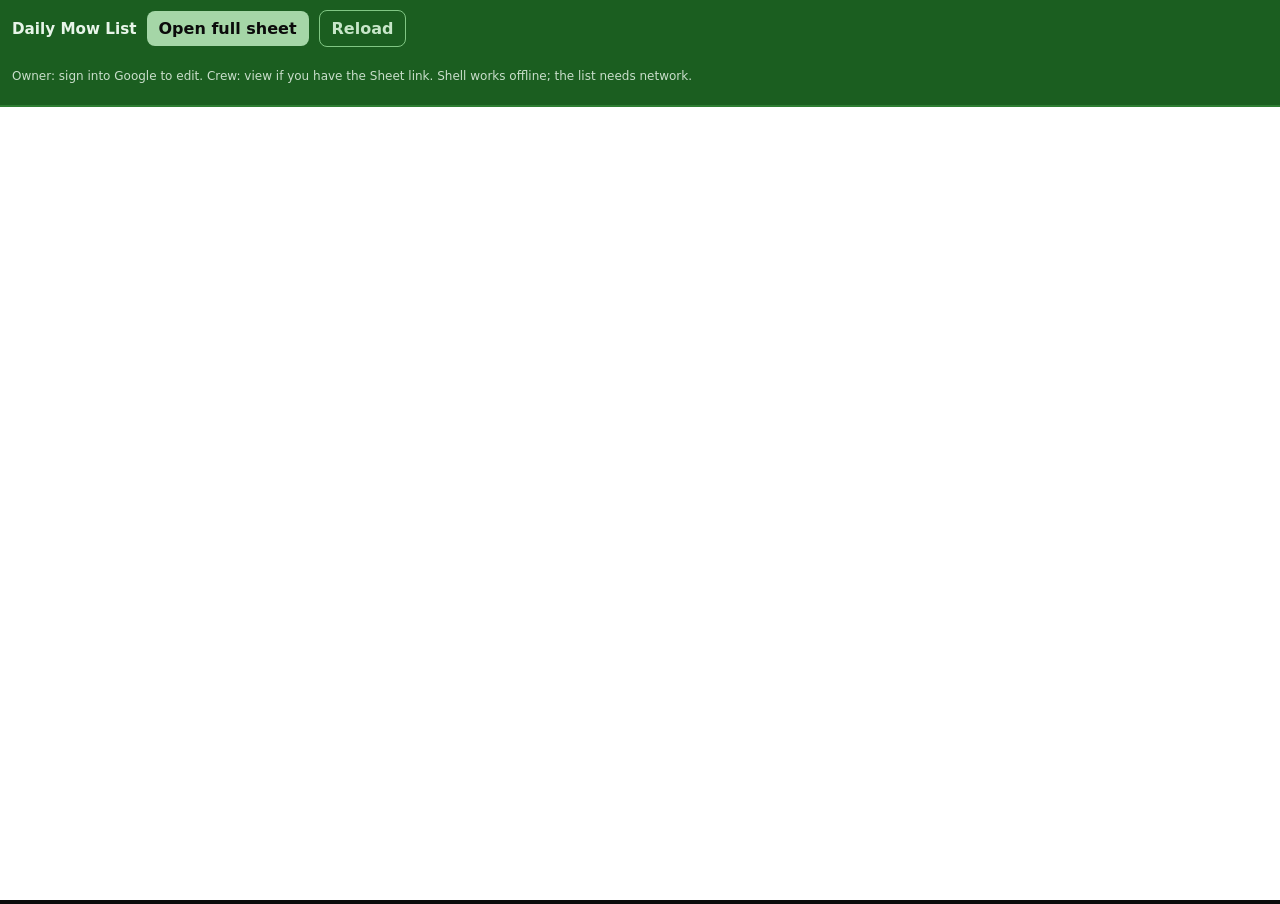
==== mow-list/index.html @ 5a0163f5 "Add Daily Mow List PWA wrapper for home-screen install Minimal shell at /mow-list/ embeds the crew G" ====
<!doctype html>
<html lang="en">
<head>
  <meta charset="utf-8">
  <meta name="viewport" content="width=device-width, initial-scale=1, viewport-fit=cover">
  <meta name="theme-color" content="#2e7d32">
  <meta name="apple-mobile-web-app-capable" content="yes">
  <meta name="apple-mobile-web-app-status-bar-style" content="black-translucent">
  <meta name="apple-mobile-web-app-title" content="Mow List">
  <link rel="manifest" href="manifest.webmanifest">
  <link rel="apple-touch-icon" href="apple-touch-icon.png">
  <link rel="icon" type="image/png" sizes="192x192" href="icon-192.png">
  <title>Daily Mow List · Lacrosse Lawn</title>
  <style>
    :root { color-scheme: dark; }
    * { box-sizing: border-box; }
    html, body { height: 100%; margin: 0; background: #0b0b0b; color: #e8f5e9; font-family: system-ui, -apple-system, Segoe UI, sans-serif; }
    .bar {
      display: flex; align-items: center; gap: 10px; flex-wrap: wrap;
      padding: 10px 12px; padding-top: max(10px, env(safe-area-inset-top));
      background: #1b5e20; border-bottom: 2px solid #2e7d32;
    }
    .bar strong { font-size: 0.95rem; }
    .bar a, .bar button {
      color: #0b0b0b; background: #a5d6a7; border: 0; border-radius: 8px;
      padding: 8px 12px; font: inherit; font-weight: 700; text-decoration: none; cursor: pointer;
    }
    .bar .ghost { background: transparent; color: #c8e6c9; border: 1px solid #81c784; }
    .hint { font-size: 0.75rem; opacity: 0.85; flex: 1 1 100%; }
    body { display: flex; flex-direction: column; }
    .frame-wrap { position: relative; flex: 1; min-height: 0; }
    iframe { width: 100%; height: 100%; border: 0; background: #fff; }
    .fallback {
      display: none; padding: 24px 16px; max-width: 420px; margin: 0 auto; line-height: 1.45;
    }
    .fallback.show { display: block; }
    .fallback a { color: #a5d6a7; font-weight: 700; }
  </style>
</head>
<body>
  <header class="bar">
    <strong>Daily Mow List</strong>
    <a id="openSheet" href="https://docs.google.com/spreadsheets/d/1aulqUt_vwpsrAG_3LMirfy9m0JYjTyTPOdA5LK9YUu0/edit" target="_blank" rel="noopener">Open full sheet</a>
    <button type="button" class="ghost" id="reload">Reload</button>
    <p class="hint">Owner: sign into Google to edit. Crew: view if you have the Sheet link. Shell works offline; the list needs network.</p>
  </header>
  <div class="frame-wrap">
    <iframe
      id="sheet"
      title="Daily Mow List Google Sheet"
      src="https://docs.google.com/spreadsheets/d/1aulqUt_vwpsrAG_3LMirfy9m0JYjTyTPOdA5LK9YUu0/edit?usp=sharing&rm=minimal"
      allow="fullscreen"
      referrerpolicy="no-referrer-when-downgrade"
    ></iframe>
  </div>
  <div class="fallback" id="fallback">
    <p>If the sheet doesn’t show in this box (some phones block Google embeds), tap <a href="https://docs.google.com/spreadsheets/d/1aulqUt_vwpsrAG_3LMirfy9m0JYjTyTPOdA5LK9YUu0/edit">Open full sheet</a>. The home-screen icon still opens this app.</p>
  </div>
  <script>
    const SHEET = 'https://docs.google.com/spreadsheets/d/1aulqUt_vwpsrAG_3LMirfy9m0JYjTyTPOdA5LK9YUu0/edit?usp=sharing&rm=minimal';
    document.getElementById('reload').addEventListener('click', () => {
      const f = document.getElementById('sheet');
      f.src = SHEET + '&t=' + Date.now();
    });
    // Show fallback tip after a few seconds (iframe blockers won't fire onerror reliably)
    setTimeout(() => document.getElementById('fallback').classList.add('show'), 4000);
    if ('serviceWorker' in navigator) {
      navigator.serviceWorker.register('./sw.js').catch(() => {});
    }
  </script>
</body>
</html>
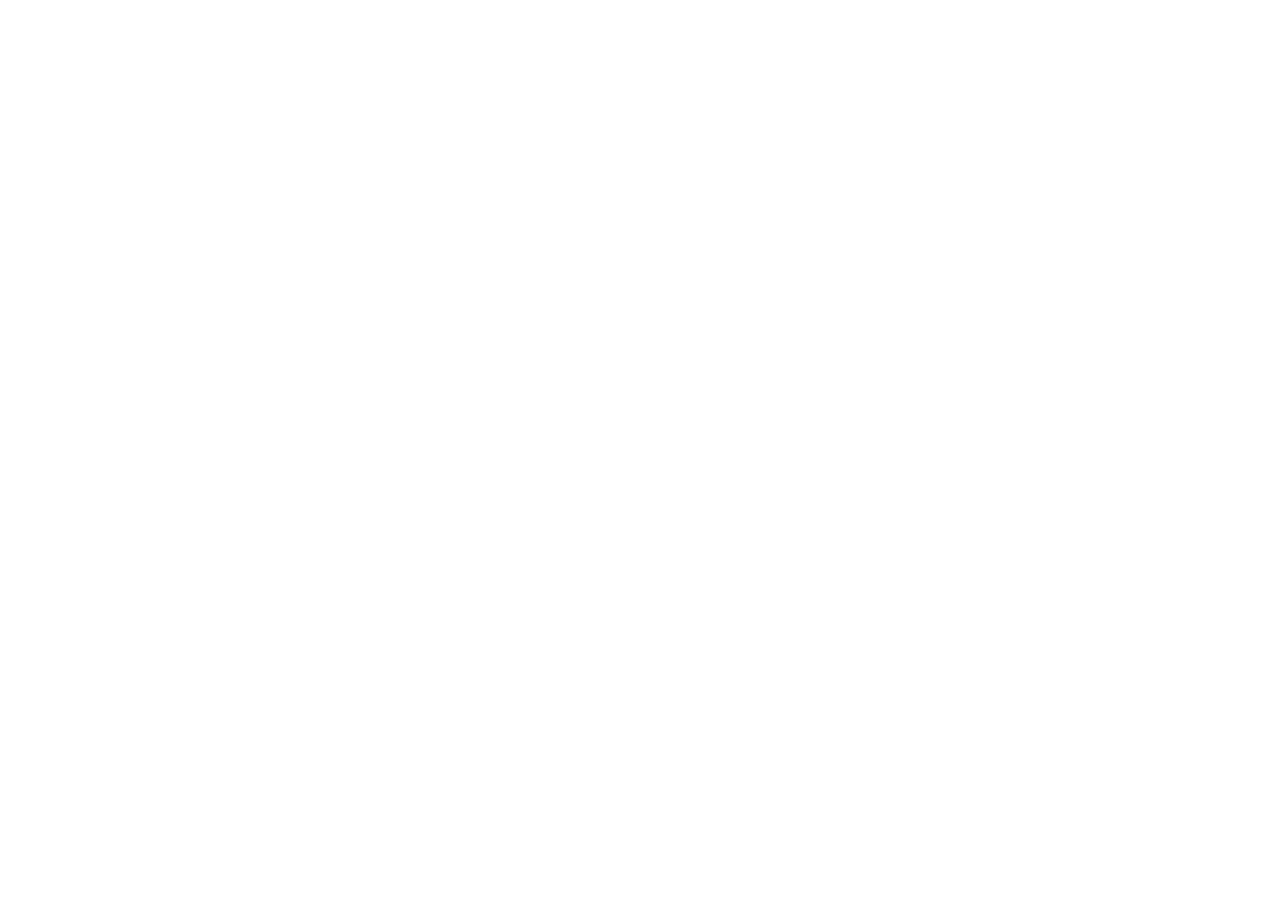
==== commit 2140f7ae: "Mow List app: open editable sheet so crew can check off lawns" ====
--- a/mow-list/index.html
+++ b/mow-list/index.html
@@ -14,59 +14,69 @@
   <style>
     :root { color-scheme: dark; }
     * { box-sizing: border-box; }
-    html, body { height: 100%; margin: 0; background: #0b0b0b; color: #e8f5e9; font-family: system-ui, -apple-system, Segoe UI, sans-serif; }
+    html, body { min-height: 100%; margin: 0; }
+    body {
+      background: #0b0b0b;
+      color: #e8f5e9;
+      font-family: system-ui, -apple-system, Segoe UI, sans-serif;
+    }
     .bar {
-      display: flex; align-items: center; gap: 10px; flex-wrap: wrap;
-      padding: 10px 12px; padding-top: max(10px, env(safe-area-inset-top));
-      background: #1b5e20; border-bottom: 2px solid #2e7d32;
+      padding: 12px 16px;
+      padding-top: max(12px, env(safe-area-inset-top));
+      background: #1b5e20;
+      border-bottom: 2px solid #2e7d32;
     }
-    .bar strong { font-size: 0.95rem; }
-    .bar a, .bar button {
-      color: #0b0b0b; background: #a5d6a7; border: 0; border-radius: 8px;
-      padding: 8px 12px; font: inherit; font-weight: 700; text-decoration: none; cursor: pointer;
+    .bar strong { display: block; font-size: 1rem; }
+    .hint { margin: 3px 0 0; color: #c8e6c9; font-size: 0.8rem; }
+    main {
+      display: grid;
+      min-height: calc(100vh - 73px);
+      place-items: center;
+      padding: 24px 16px;
+      text-align: center;
     }
-    .bar .ghost { background: transparent; color: #c8e6c9; border: 1px solid #81c784; }
-    .hint { font-size: 0.75rem; opacity: 0.85; flex: 1 1 100%; }
-    body { display: flex; flex-direction: column; }
-    .frame-wrap { position: relative; flex: 1; min-height: 0; }
-    iframe { width: 100%; height: 100%; border: 0; background: #fff; }
-    .fallback {
-      display: none; padding: 24px 16px; max-width: 420px; margin: 0 auto; line-height: 1.45;
+    .card { width: min(100%, 420px); }
+    h1 { margin: 0 0 10px; font-size: 1.35rem; }
+    p { line-height: 1.45; }
+    .note { color: #c8e6c9; font-size: 0.95rem; }
+    .open {
+      display: inline-block;
+      margin: 12px 0;
+      padding: 14px 20px;
+      border-radius: 10px;
+      background: #a5d6a7;
+      color: #0b0b0b;
+      font: inherit;
+      font-weight: 700;
+      text-decoration: none;
     }
-    .fallback.show { display: block; }
-    .fallback a { color: #a5d6a7; font-weight: 700; }
+    .private { margin: 8px 0 0; color: #9e9e9e; font-size: 0.78rem; }
   </style>
 </head>
 <body>
   <header class="bar">
-    <strong>Daily Mow List</strong>
-    <a id="openSheet" href="https://docs.google.com/spreadsheets/d/1aulqUt_vwpsrAG_3LMirfy9m0JYjTyTPOdA5LK9YUu0/edit" target="_blank" rel="noopener">Open full sheet</a>
-    <button type="button" class="ghost" id="reload">Reload</button>
-    <p class="hint">Owner: sign into Google to edit. Crew: view if you have the Sheet link. Shell works offline; the list needs network.</p>
+    <strong>Lacrosse Lawn · Daily Mow List</strong>
+    <p class="hint">Opening the editable list so crew can check off lawns.</p>
   </header>
-  <div class="frame-wrap">
-    <iframe
-      id="sheet"
-      title="Daily Mow List Google Sheet"
-      src="https://docs.google.com/spreadsheets/d/1aulqUt_vwpsrAG_3LMirfy9m0JYjTyTPOdA5LK9YUu0/edit?usp=sharing&rm=minimal"
-      allow="fullscreen"
-      referrerpolicy="no-referrer-when-downgrade"
-    ></iframe>
-  </div>
-  <div class="fallback" id="fallback">
-    <p>If the sheet doesn’t show in this box (some phones block Google embeds), tap <a href="https://docs.google.com/spreadsheets/d/1aulqUt_vwpsrAG_3LMirfy9m0JYjTyTPOdA5LK9YUu0/edit">Open full sheet</a>. The home-screen icon still opens this app.</p>
-  </div>
+
+  <main>
+    <section class="card" aria-labelledby="title">
+      <h1 id="title">Daily Mow List</h1>
+      <p class="note">Crew can tap checkboxes to mark lawns done. The owner sees updates live. Sign into Google if asked.</p>
+      <a class="open" href="https://docs.google.com/spreadsheets/d/1aulqUt_vwpsrAG_3LMirfy9m0JYjTyTPOdA5LK9YUu0/edit">Open Daily Mow List</a>
+      <p class="private">Keep the sheet link private.</p>
+    </section>
+  </main>
+
   <script>
-    const SHEET = 'https://docs.google.com/spreadsheets/d/1aulqUt_vwpsrAG_3LMirfy9m0JYjTyTPOdA5LK9YUu0/edit?usp=sharing&rm=minimal';
-    document.getElementById('reload').addEventListener('click', () => {
-      const f = document.getElementById('sheet');
-      f.src = SHEET + '&t=' + Date.now();
-    });
-    // Show fallback tip after a few seconds (iframe blockers won't fire onerror reliably)
-    setTimeout(() => document.getElementById('fallback').classList.add('show'), 4000);
+    const SHEET_URL = 'https://docs.google.com/spreadsheets/d/1aulqUt_vwpsrAG_3LMirfy9m0JYjTyTPOdA5LK9YUu0/edit';
+
     if ('serviceWorker' in navigator) {
       navigator.serviceWorker.register('./sw.js').catch(() => {});
     }
+
+    // Give the app shell a moment to render, then open the real Google Sheets UI.
+    setTimeout(() => { window.location.href = SHEET_URL; }, 500);
   </script>
 </body>
 </html>
